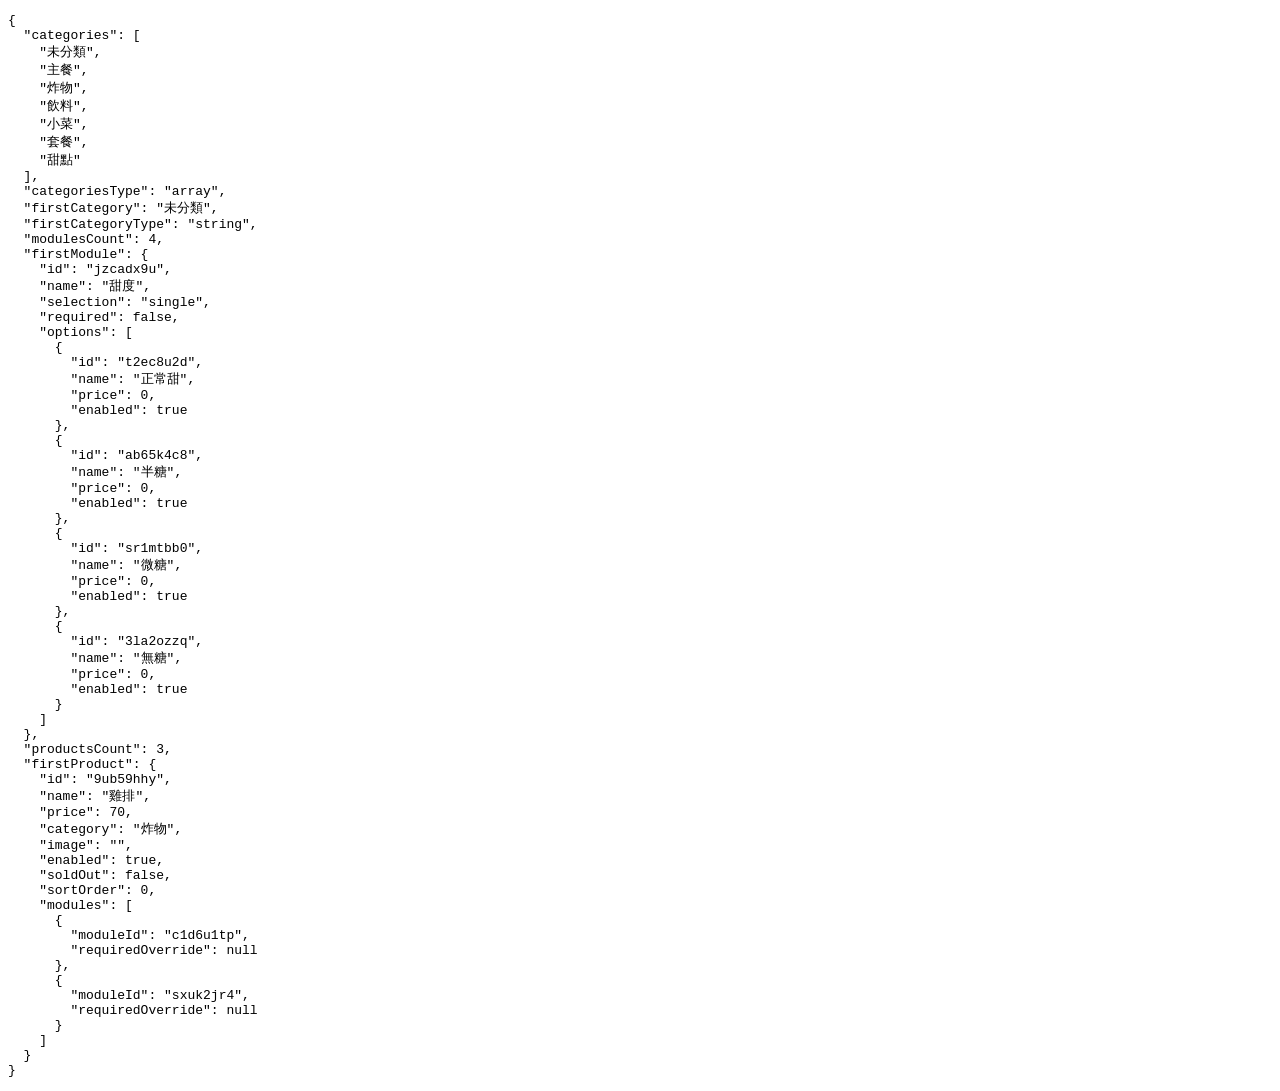
==== diag.html @ 6de30c16 "Add files via upload" ====
<!doctype html>
<html><body>
<pre id="out">載入中…</pre>
<script type="module">
import { state } from './js/core/store.js';
window.state = state;
const out = document.getElementById('out');
out.textContent = JSON.stringify({
  categories: state.categories,
  categoriesType: Array.isArray(state.categories) ? 'array' : typeof state.categories,
  firstCategory: state.categories?.[0],
  firstCategoryType: typeof state.categories?.[0],
  modulesCount: state.modules?.length,
  firstModule: state.modules?.[0],
  productsCount: state.products?.length,
  firstProduct: state.products?.[0]
}, null, 2);
</script>
</body></html>
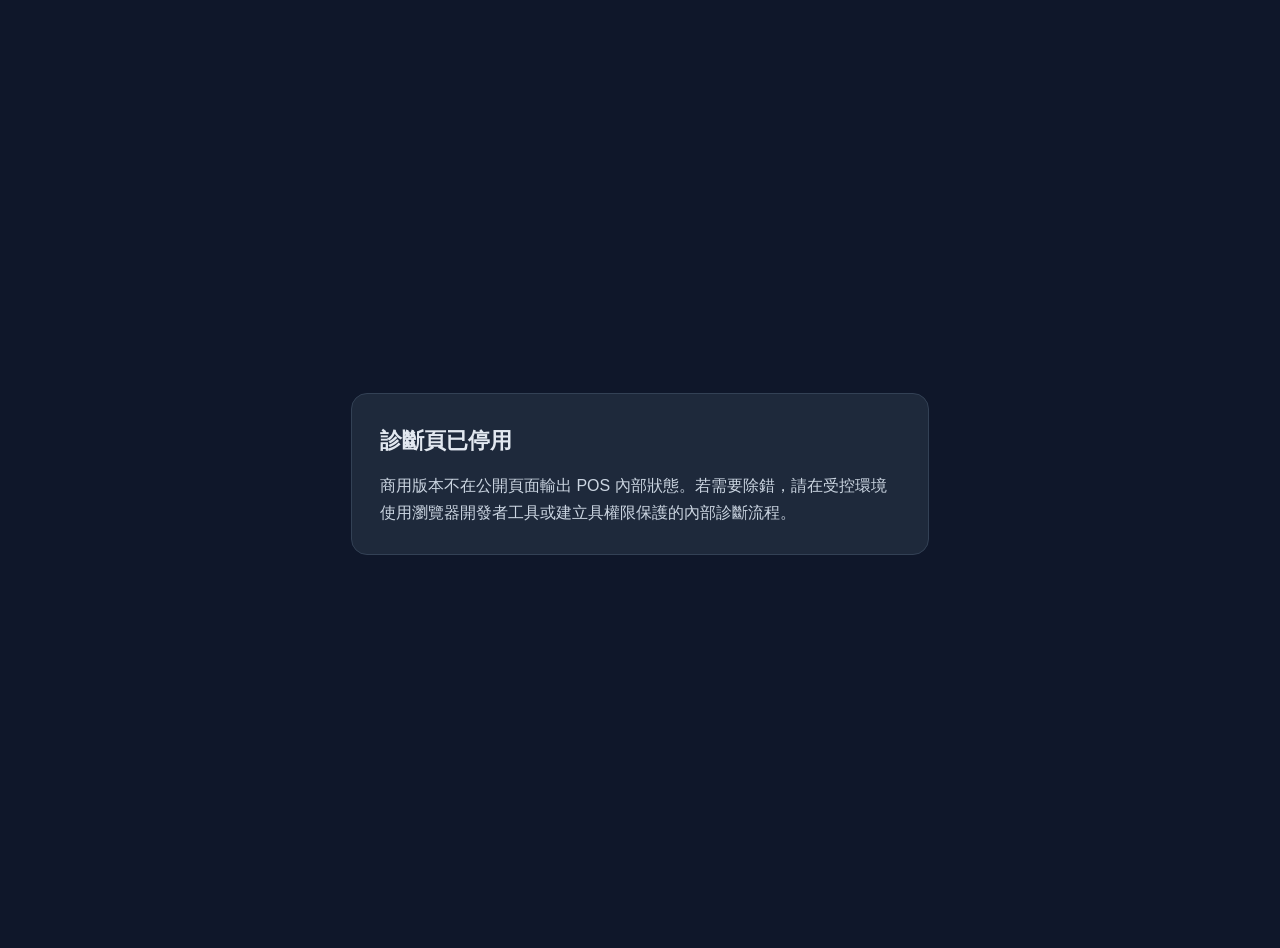
==== commit 238f28c4: "feat(pos): harden POS dashboard and online ordering - Add secure multi-store Firebase paths, shared " ====
--- a/diag.html
+++ b/diag.html
@@ -1,19 +1,14 @@
 <!doctype html>
-<html><body>
-<pre id="out">載入中…</pre>
-<script type="module">
-import { state } from './js/core/store.js';
-window.state = state;
-const out = document.getElementById('out');
-out.textContent = JSON.stringify({
-  categories: state.categories,
-  categoriesType: Array.isArray(state.categories) ? 'array' : typeof state.categories,
-  firstCategory: state.categories?.[0],
-  firstCategoryType: typeof state.categories?.[0],
-  modulesCount: state.modules?.length,
-  firstModule: state.modules?.[0],
-  productsCount: state.products?.length,
-  firstProduct: state.products?.[0]
-}, null, 2);
-</script>
-</body></html>
+<html lang="zh-Hant">
+<head>
+  <meta charset="UTF-8">
+  <meta name="viewport" content="width=device-width, initial-scale=1.0">
+  <title>Diagnostics Disabled</title>
+</head>
+<body style="font-family:-apple-system,BlinkMacSystemFont,'Microsoft JhengHei',sans-serif;background:#0f172a;color:#e2e8f0;display:flex;align-items:center;justify-content:center;min-height:100vh;margin:0;padding:24px">
+  <main style="max-width:520px;background:#1e293b;border:1px solid #334155;border-radius:16px;padding:28px;line-height:1.7">
+    <h1 style="margin:0 0 12px;font-size:22px">診斷頁已停用</h1>
+    <p style="margin:0;color:#cbd5e1">商用版本不在公開頁面輸出 POS 內部狀態。若需要除錯，請在受控環境使用瀏覽器開發者工具或建立具權限保護的內部診斷流程。</p>
+  </main>
+</body>
+</html>
